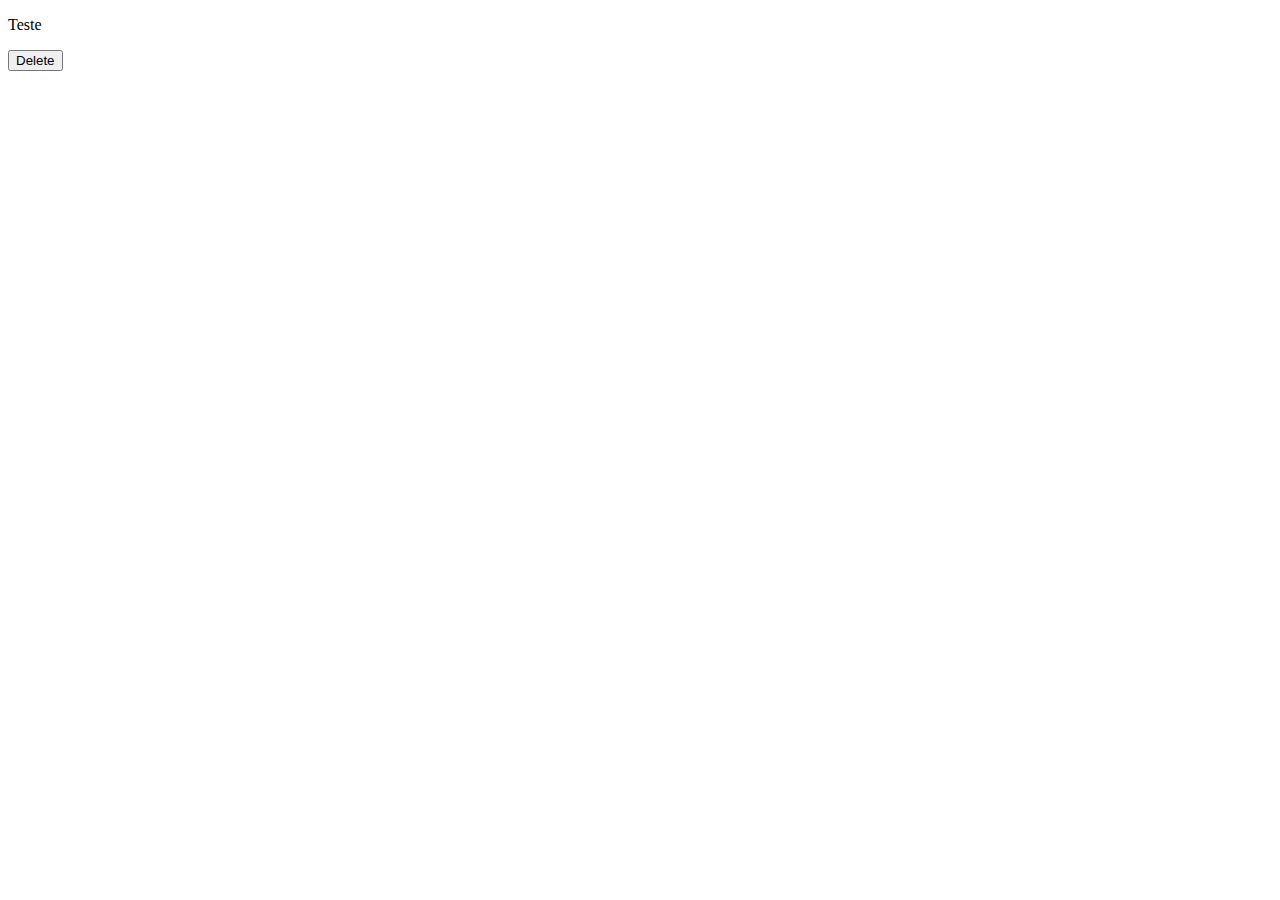
==== src/main/resources/templates/index.html @ 4346e318 "A" ====
<!DOCTYPE html>
<html lang="en">
<head>
    <meta charset="UTF-8">
    <meta name="viewport" content="width=device-width, initial-scale=1.0">
    <title>Document</title>
</head>
<body>
    <p th:text="${teste}">Teste</p>
    <form action="/delete/7">
        <button>Delete</button>
    </form>

    <p th:text="${delete}"></p>
</body>
</html>
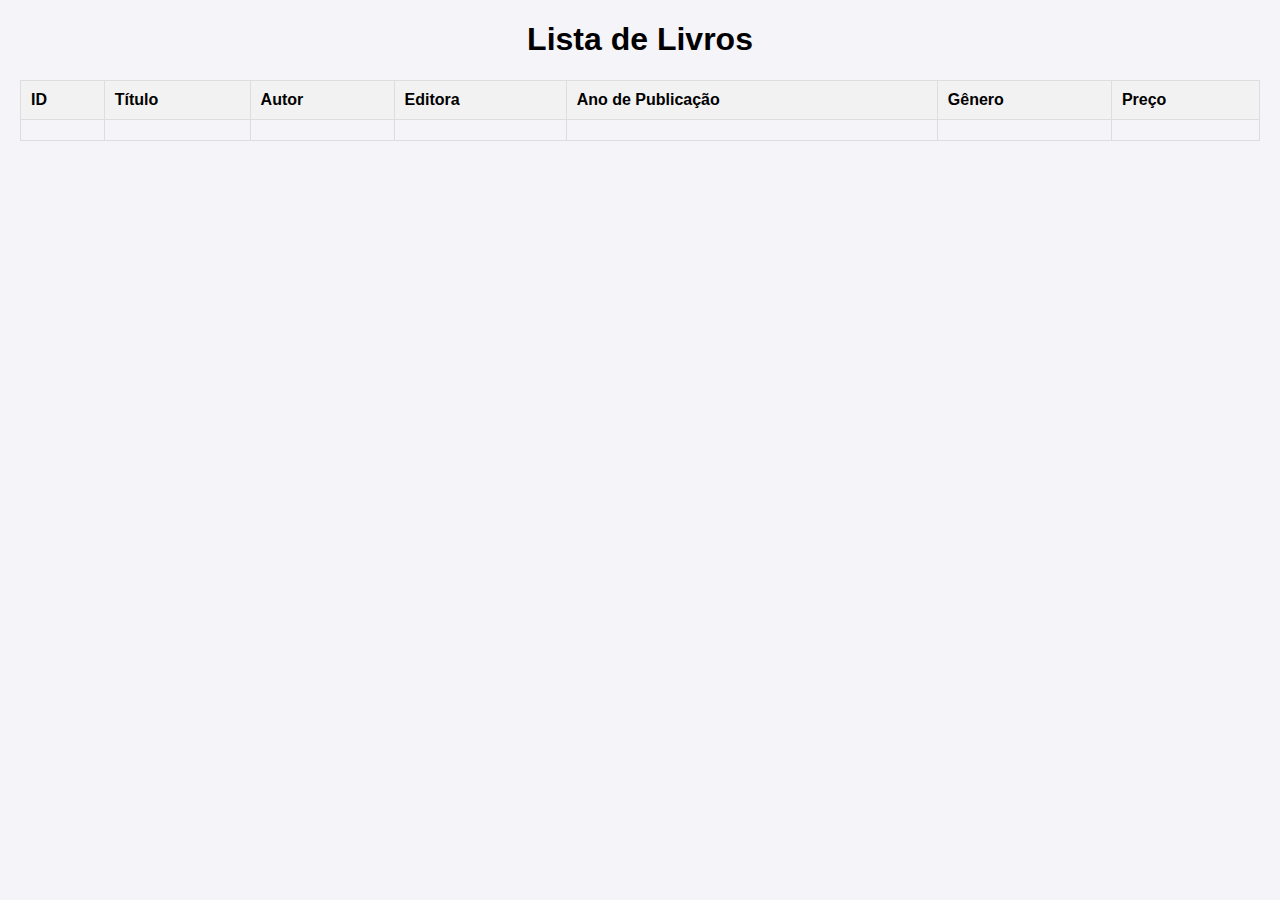
==== commit 459634e2: "a" ====
--- a/src/main/resources/templates/index.html
+++ b/src/main/resources/templates/index.html
@@ -1,16 +1,66 @@
 <!DOCTYPE html>
-<html lang="en">
+<html lang="pt-br">
 <head>
     <meta charset="UTF-8">
     <meta name="viewport" content="width=device-width, initial-scale=1.0">
-    <title>Document</title>
+    <title>Lista de Livros</title>
+    <link rel="stylesheet" href="/static/styles.css">
+    <style>
+        body {
+            font-family: Arial, sans-serif;
+            margin: 20px;
+            background-color: #f4f4f9;
+        }
+        table {
+            width: 100%;
+            border-collapse: collapse;
+            margin-bottom: 20px;
+        }
+        th, td {
+            border: 1px solid #ddd;
+            padding: 10px;
+            text-align: left;
+        }
+        th {
+            background-color: #f2f2f2;
+        }
+        tr:hover {
+            background-color: #f9f9f9;
+        }
+        .header {
+            text-align: center;
+            margin-bottom: 20px;
+        }
+    </style>
 </head>
 <body>
-    <p th:text="${teste}">Teste</p>
-    <form action="/delete/7">
-        <button>Delete</button>
-    </form>
-
-    <p th:text="${delete}"></p>
+    <div class="header">
+        <h1>Lista de Livros</h1>
+    </div>
+    <table>
+        <thead>
+            <tr>
+                <th>ID</th>
+                <th>Título</th>
+                <th>Autor</th>
+                <th>Editora</th>
+                <th>Ano de Publicação</th>
+                <th>Gênero</th>
+                <th>Preço</th>
+            </tr>
+        </thead>
+        <tbody>
+            <!-- Iterando sobre a lista de livros -->
+            <tr th:each="livro : ${listaLivro}">
+                <td th:text="${livro.id_livro}"></td>
+                <td th:text="${livro.titulo}"></td>
+                <td th:text="${livro.autor}"></td>
+                <td th:text="${livro.editora}"></td>
+                <td th:text="${livro.ano_publicacao}"></td>
+                <td th:text="${livro.genero}"></td>
+                <td th:text="${livro.preco}"></td>
+            </tr>
+        </tbody>
+    </table>
 </body>
-</html>+</html>
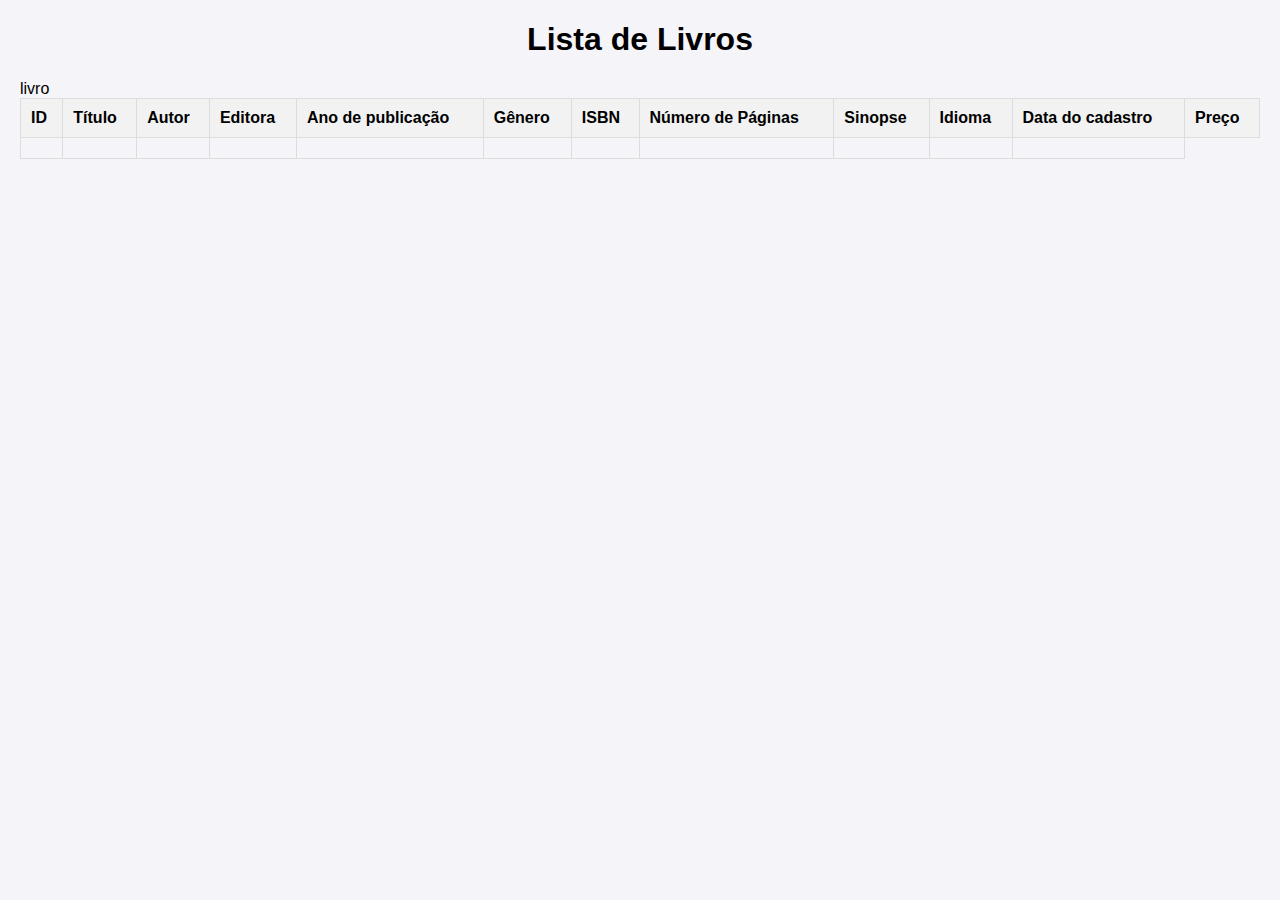
==== commit 7f7fff9b: "emily" ====
--- a/src/main/resources/templates/index.html
+++ b/src/main/resources/templates/index.html
@@ -37,30 +37,40 @@
     <div class="header">
         <h1>Lista de Livros</h1>
     </div>
-    <table>
-        <thead>
-            <tr>
-                <th>ID</th>
-                <th>Título</th>
-                <th>Autor</th>
-                <th>Editora</th>
-                <th>Ano de Publicação</th>
-                <th>Gênero</th>
-                <th>Preço</th>
-            </tr>
-        </thead>
-        <tbody>
-            <!-- Iterando sobre a lista de livros -->
-            <tr th:each="livro : ${listaLivro}">
-                <td th:text="${livro.id_livro}"></td>
-                <td th:text="${livro.titulo}"></td>
-                <td th:text="${livro.autor}"></td>
-                <td th:text="${livro.editora}"></td>
-                <td th:text="${livro.ano_publicacao}"></td>
-                <td th:text="${livro.genero}"></td>
-                <td th:text="${livro.preco}"></td>
-            </tr>
-        </tbody>
-    </table>
+
+        <table class="table table-striped">
+            <thead>
+                <tr>
+                    <th>ID</th>
+                    <th>Título</th>
+                    <th>Autor</th>
+                    <th>Editora</th>
+                    <th>Ano de publicação</th>
+                    <th>Gênero</th>
+                    <th>ISBN</th>
+                    <th>Número de Páginas</th>
+                    <th>Sinopse</th>
+                    <th>Idioma</th>  
+                    <th>Data do cadastro</th>   
+                    <th>Preço</th>
+                </tr>
+            </thead>
+            <tbody>
+                <tr th:each="livro : ${listaLivro}">
+                    <td th:text="${livro.id_livro}"></td>
+                    <td th:text="${livro.titulo}"></td>
+                    <td th:text="${livro.autor}"></td>
+                    <td th:text="${livro.editora}"></td>
+                    <td th:text="${livro.ano_publicacao}"></td>
+                    <td th:text="${livro.genero}"></td>
+                    <td th:text="${livro.isbn}"></td>
+                    <td th:text="${livro.sinopse}"></td>
+                    <td th:text="${livro.idioma}"></td>
+                    <td th:text="${livro.data_cadastro}"></td>
+                    <td th:text="${livro.preco}"></td>
+                    livro
+                </tr>
+            </tbody>
+        </table>
 </body>
 </html>
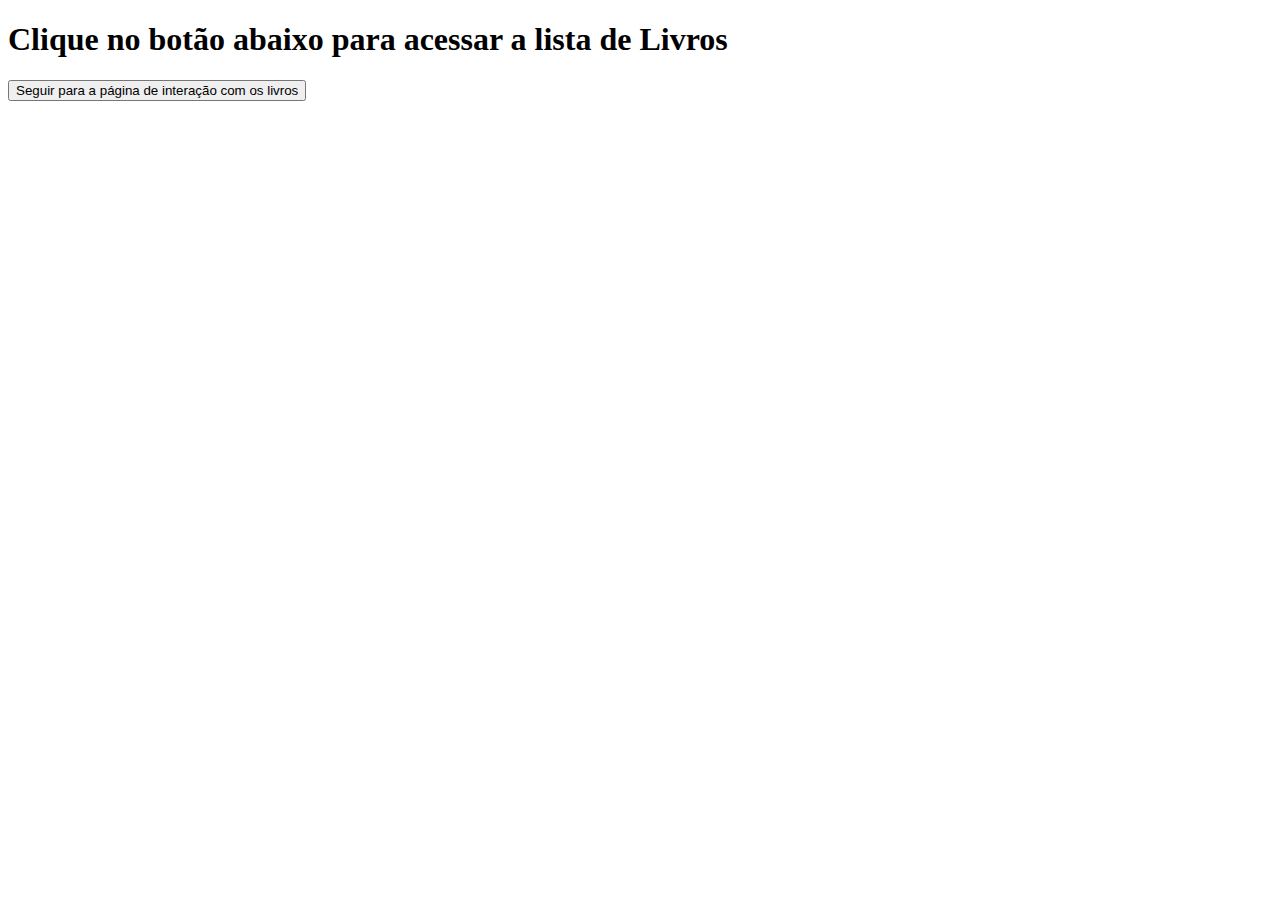
==== commit 7ea34481: "Emily" ====
--- a/src/main/resources/templates/index.html
+++ b/src/main/resources/templates/index.html
@@ -4,73 +4,18 @@
     <meta charset="UTF-8">
     <meta name="viewport" content="width=device-width, initial-scale=1.0">
     <title>Lista de Livros</title>
-    <link rel="stylesheet" href="/static/styles.css">
-    <style>
-        body {
-            font-family: Arial, sans-serif;
-            margin: 20px;
-            background-color: #f4f4f9;
-        }
-        table {
-            width: 100%;
-            border-collapse: collapse;
-            margin-bottom: 20px;
-        }
-        th, td {
-            border: 1px solid #ddd;
-            padding: 10px;
-            text-align: left;
-        }
-        th {
-            background-color: #f2f2f2;
-        }
-        tr:hover {
-            background-color: #f9f9f9;
-        }
-        .header {
-            text-align: center;
-            margin-bottom: 20px;
-        }
-    </style>
+    <link rel="stylesheet" href="/css/stylesIndex.css">
 </head>
 <body>
     <div class="header">
-        <h1>Lista de Livros</h1>
+        <h1>Clique no botão abaixo para acessar a lista de Livros</h1>
     </div>
 
-        <table class="table table-striped">
-            <thead>
-                <tr>
-                    <th>ID</th>
-                    <th>Título</th>
-                    <th>Autor</th>
-                    <th>Editora</th>
-                    <th>Ano de publicação</th>
-                    <th>Gênero</th>
-                    <th>ISBN</th>
-                    <th>Número de Páginas</th>
-                    <th>Sinopse</th>
-                    <th>Idioma</th>  
-                    <th>Data do cadastro</th>   
-                    <th>Preço</th>
-                </tr>
-            </thead>
-            <tbody>
-                <tr th:each="livro : ${listaLivro}">
-                    <td th:text="${livro.id_livro}"></td>
-                    <td th:text="${livro.titulo}"></td>
-                    <td th:text="${livro.autor}"></td>
-                    <td th:text="${livro.editora}"></td>
-                    <td th:text="${livro.ano_publicacao}"></td>
-                    <td th:text="${livro.genero}"></td>
-                    <td th:text="${livro.isbn}"></td>
-                    <td th:text="${livro.sinopse}"></td>
-                    <td th:text="${livro.idioma}"></td>
-                    <td th:text="${livro.data_cadastro}"></td>
-                    <td th:text="${livro.preco}"></td>
-                    livro
-                </tr>
-            </tbody>
-        </table>
+    <form action="/livro/listall">
+
+        <button>Seguir para a página de interação com os livros</button>
+
+    </form>
+
 </body>
 </html>
